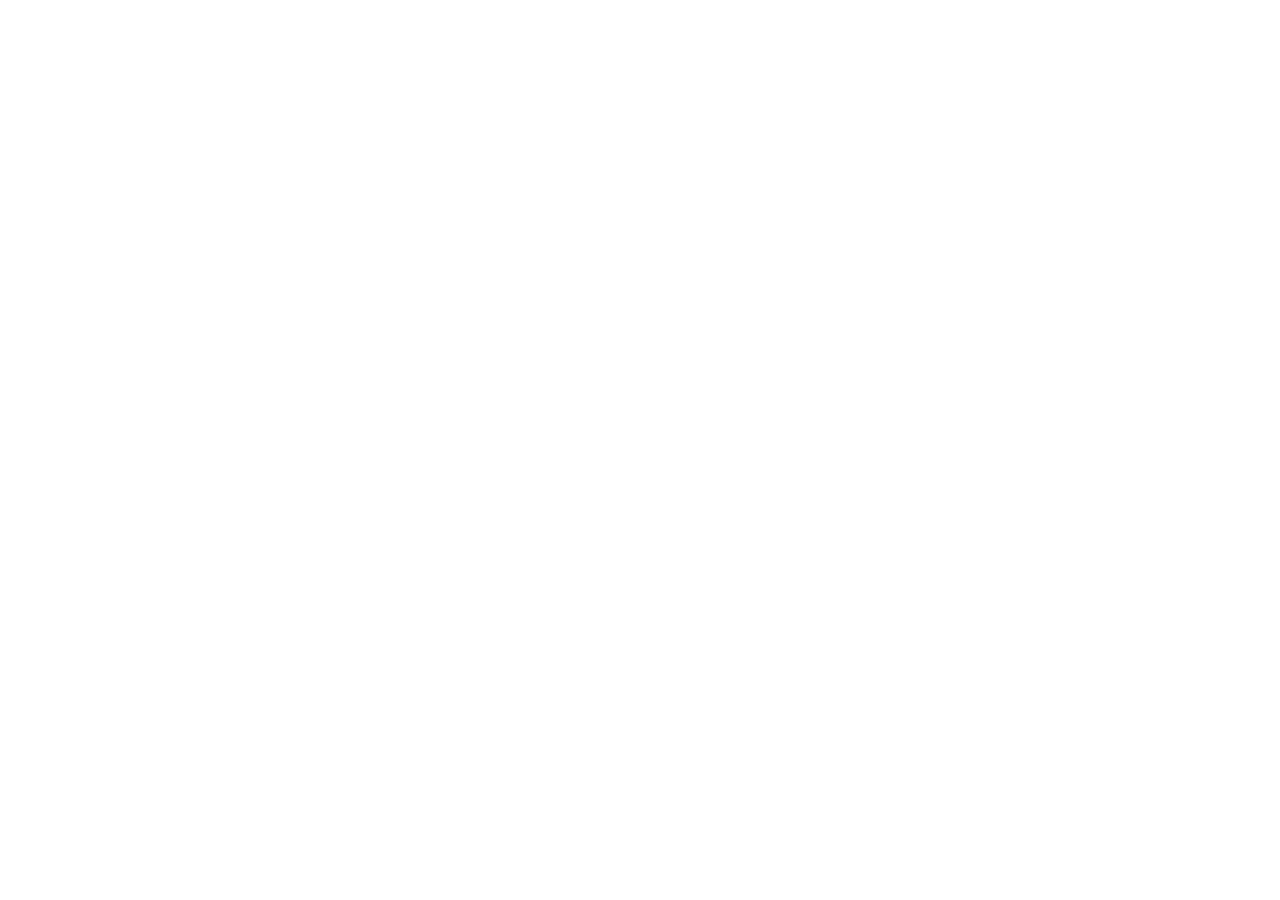
==== index.html @ 07c8e8c6 "first commit" ====
<!doctype html>
<html lang="en" class="scroll-smooth">
  <head>
    <meta charset="UTF-8" />
    <meta name="viewport" content="width=device-width, initial-scale=1.0" />
    
    <!-- Primary Meta Tags -->
    <title>StreamWave - Premium Android Streaming App | Unlimited Movies & Sports</title>
    <meta name="title" content="StreamWave - Premium Android Streaming App | Unlimited Movies & Sports" />
    <meta name="description" content="Watch movies, TV shows, anime, and live sports on your Android device with StreamWave. Fast, high-definition streaming, multi-language subtitles, and zero registration required. Download the official APK." />
    <meta name="keywords" content="StreamWave, StreamWave APK, android streaming app, free movie app, live sports stream android, download streamwave apk, mobile cinema, stream anime android" />
    <meta name="author" content="StreamWave Team" />
    <meta name="robots" content="index, follow" />
    <meta name="theme-color" content="#000000" />
    <link rel="canonical" href="https://streamwave.app/" />

    <!-- Open Graph / Facebook -->
    <meta property="og:title" content="StreamWave - Unlimited Entertainment" />
    <meta property="og:description" content="Watch movies, TV shows, anime, and live sports on Android." />
    <meta property="og:image" content="/og-image.webp" />
    <meta property="og:type" content="website" />
    <meta property="og:url" content="https://streamwave.app/" />

    <!-- Twitter -->
    <meta name="twitter:card" content="summary_large_image" />
    <meta name="twitter:title" content="StreamWave" />
    <meta name="twitter:description" content="Movies, TV shows, anime and live sports." />
    <meta name="twitter:image" content="/og-image.webp" />

    <!-- Structured Data (JSON-LD) -->
    <script type="application/ld+json">
    {
      "@context": "https://schema.org",
      "@type": "SoftwareApplication",
      "name": "StreamWave",
      "applicationCategory": "MultimediaApplication",
      "operatingSystem": "Android 5.0 or higher",
      "downloadUrl": "https://streamwave.app/download",
      "softwareVersion": "2.4.1",
      "fileSize": "18.4MB",
      "offers": {
        "@type": "Offer",
        "price": "0.00",
        "priceCurrency": "USD"
      }
    }
    </script>

    <!-- Favicon (Sleek SW Monogram Inline SVG) -->
    <link rel="icon" type="image/svg+xml" href="data:image/svg+xml,%3Csvg xmlns='http://www.w3.org/2000/svg' viewBox='0 0 100 100'%3E%3Crect width='100' height='100' rx='22' fill='black'/%3E%3Cpath d='M25 45 C25 25, 55 25, 55 42 C55 58, 25 54, 25 70 C25 82, 55 82, 55 70 M50 70 L65 40 M65 40 L73 55 M73 55 L81 40 L85 45' stroke='white' stroke-width='6' stroke-linecap='round' stroke-linejoin='round' fill='none'/%3E%3C/svg%3E" />

    <!-- Custom Preconnect & Fonts -->
    <link rel="preconnect" href="https://fonts.googleapis.com" />
    <link rel="preconnect" href="https://fonts.gstatic.com" crossorigin />
  </head>
  <body class="bg-[#000000] text-[#FFFFFF] antialiased selection:bg-white selection:text-black">
    <div id="root"></div>
    <script type="module" src="/src/main.tsx"></script>
  </body>
</html>
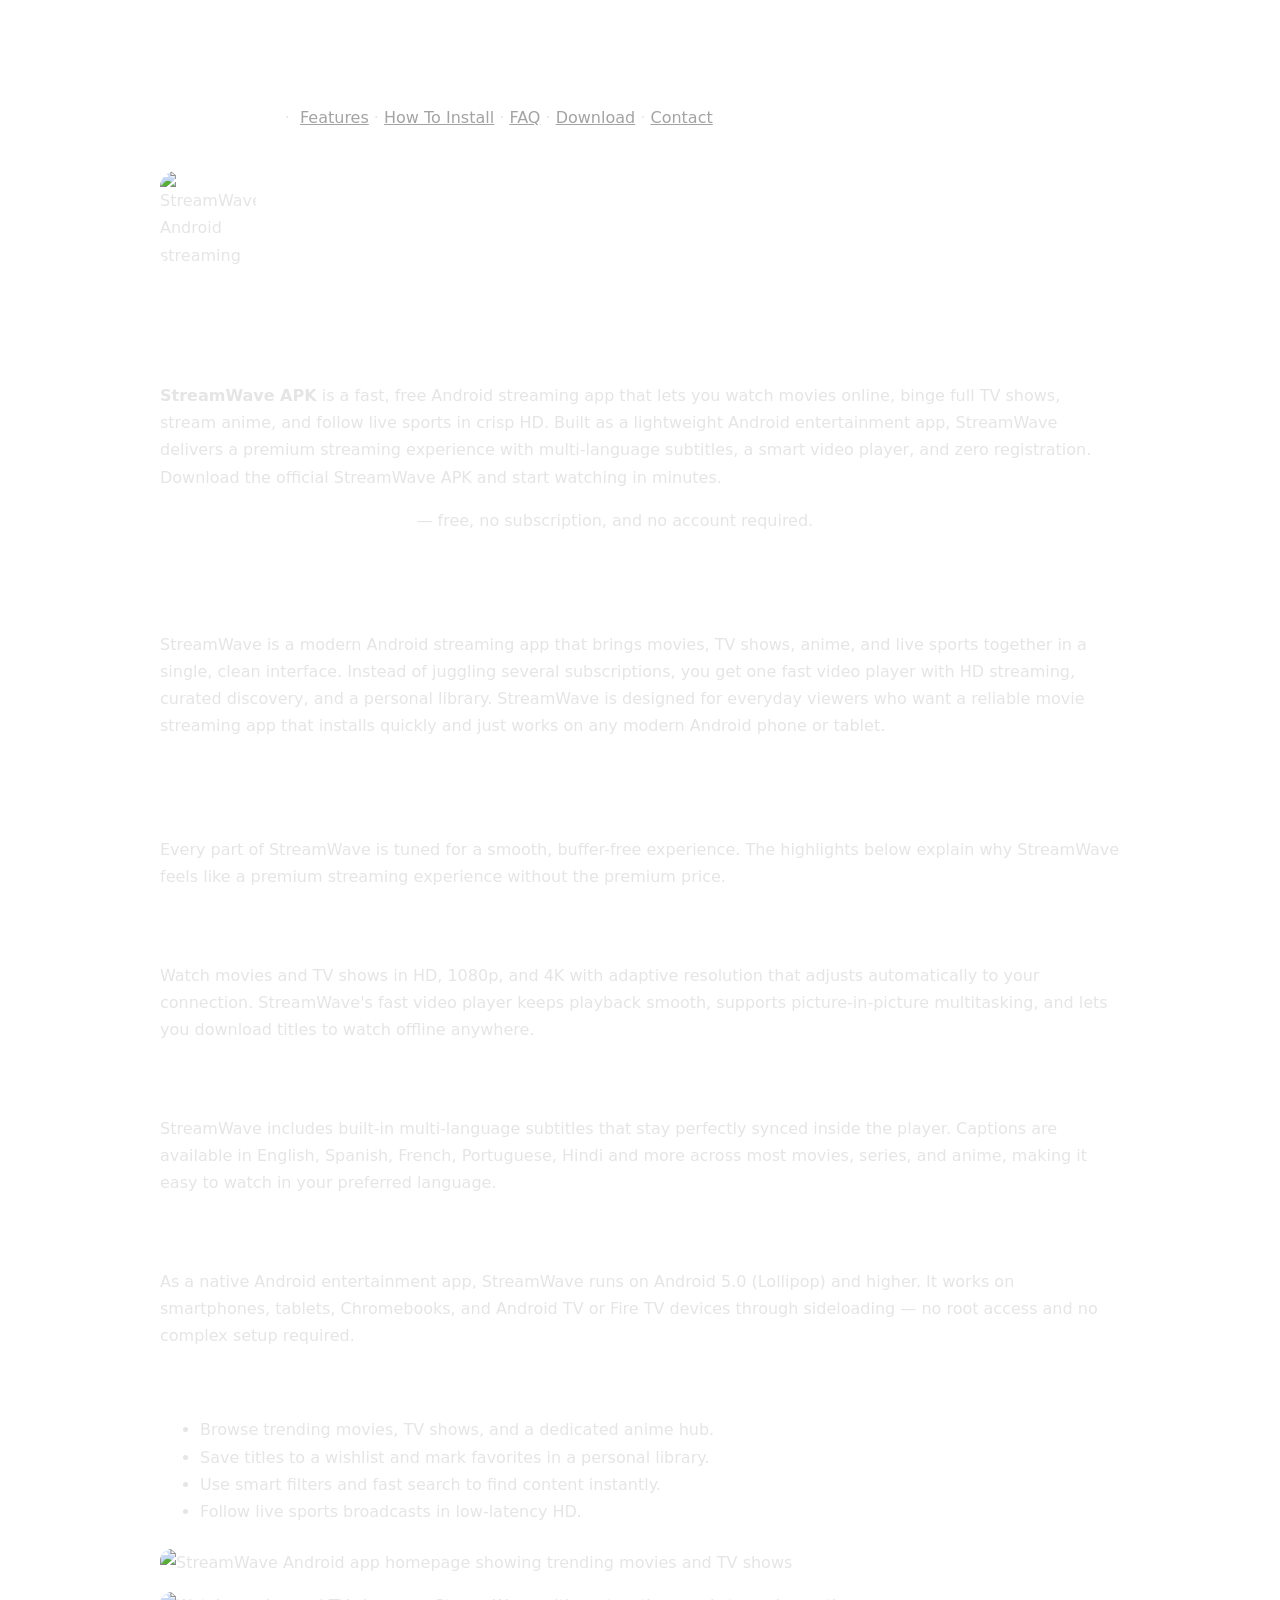
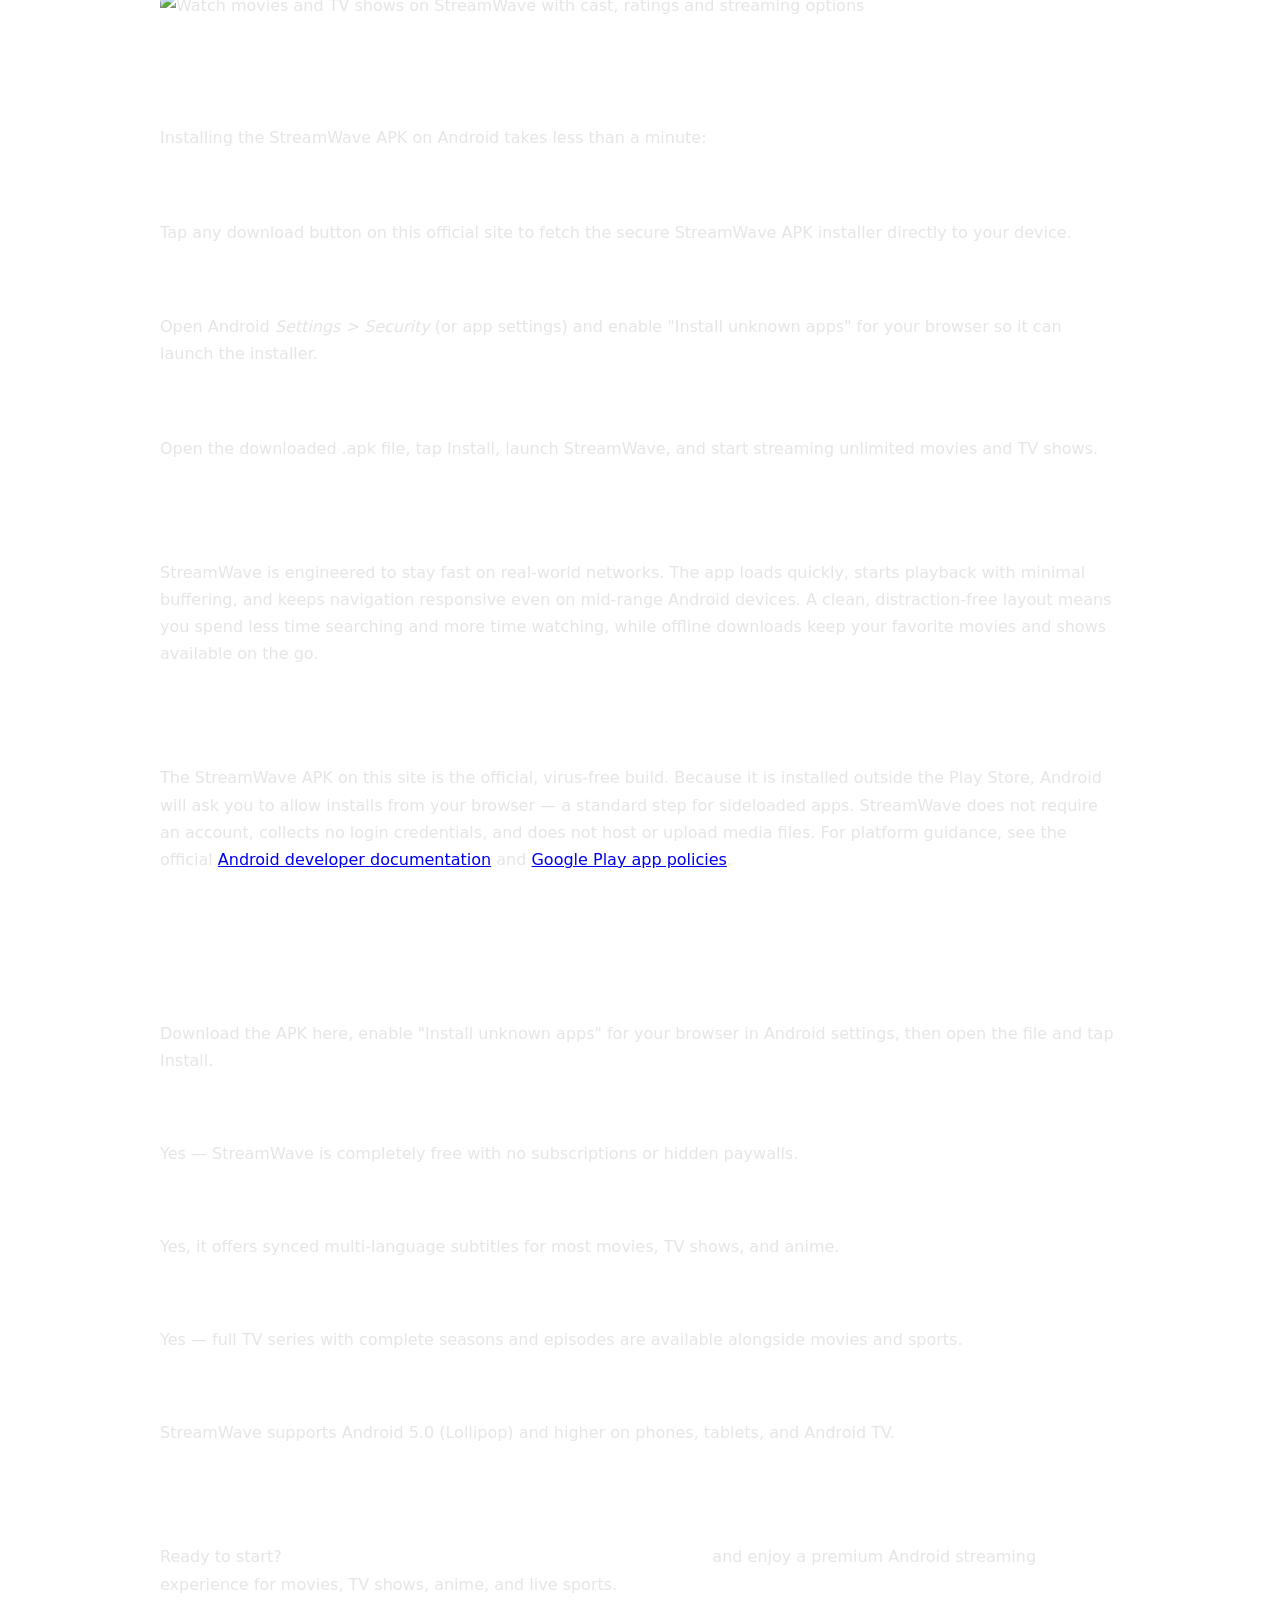
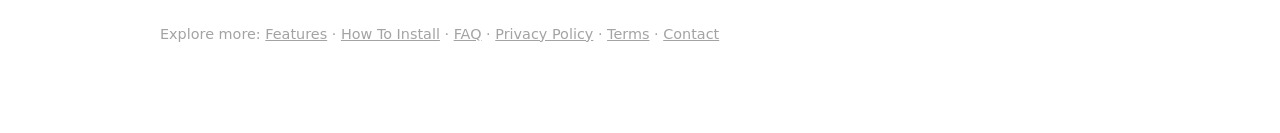
==== commit 9cb7522b: "SEO" ====
--- a/index.html
+++ b/index.html
@@ -3,59 +3,324 @@
   <head>
     <meta charset="UTF-8" />
     <meta name="viewport" content="width=device-width, initial-scale=1.0" />
-    
+
     <!-- Primary Meta Tags -->
-    <title>StreamWave - Premium Android Streaming App | Unlimited Movies & Sports</title>
-    <meta name="title" content="StreamWave - Premium Android Streaming App | Unlimited Movies & Sports" />
-    <meta name="description" content="Watch movies, TV shows, anime, and live sports on your Android device with StreamWave. Fast, high-definition streaming, multi-language subtitles, and zero registration required. Download the official APK." />
-    <meta name="keywords" content="StreamWave, StreamWave APK, android streaming app, free movie app, live sports stream android, download streamwave apk, mobile cinema, stream anime android" />
+    <title>StreamWave APK – Android Streaming App for Movies &amp; TV Shows</title>
+    <meta name="title" content="StreamWave APK – Android Streaming App for Movies &amp; TV Shows" />
+    <meta name="description" content="Download StreamWave APK for Android. Watch movies, TV shows, anime and sports with HD streaming, subtitles and a fast, user-friendly experience." />
+    <meta name="keywords" content="StreamWave APK, Android streaming app, watch movies online, TV shows, anime streaming, HD streaming, multi-language subtitles, Android entertainment app, premium streaming experience, fast video player, movie streaming app" />
     <meta name="author" content="StreamWave Team" />
-    <meta name="robots" content="index, follow" />
+    <meta name="robots" content="index, follow, max-image-preview:large" />
+    <meta name="google-site-verification" content="9iT44gUIu4LFjKCmtNg-uiL5FyWotsajVXrPZGFX6OA" />
     <meta name="theme-color" content="#000000" />
-    <link rel="canonical" href="https://streamwave.app/" />
+    <link rel="canonical" href="https://official-streamwave-apk.vercel.app/" />
 
     <!-- Open Graph / Facebook -->
-    <meta property="og:title" content="StreamWave - Unlimited Entertainment" />
-    <meta property="og:description" content="Watch movies, TV shows, anime, and live sports on Android." />
-    <meta property="og:image" content="/og-image.webp" />
     <meta property="og:type" content="website" />
-    <meta property="og:url" content="https://streamwave.app/" />
-
-    <!-- Twitter -->
+    <meta property="og:url" content="https://official-streamwave-apk.vercel.app/" />
+    <meta property="og:title" content="StreamWave APK – Android Streaming App for Movies &amp; TV Shows" />
+    <meta property="og:description" content="Download StreamWave APK for Android. Watch movies, TV shows, anime and sports with HD streaming, subtitles and a fast, user-friendly experience." />
+    <meta property="og:image" content="https://official-streamwave-apk.vercel.app/og-image.png" />
+    <meta property="og:image:width" content="1200" />
+    <meta property="og:image:height" content="630" />
+    <meta property="og:image:alt" content="StreamWave Android streaming app for movies and TV shows" />
+    <meta property="og:site_name" content="StreamWave" />
+    <meta property="og:locale" content="en_US" />
+
+    <!-- Twitter / X Card -->
     <meta name="twitter:card" content="summary_large_image" />
-    <meta name="twitter:title" content="StreamWave" />
-    <meta name="twitter:description" content="Movies, TV shows, anime and live sports." />
-    <meta name="twitter:image" content="/og-image.webp" />
-
-    <!-- Structured Data (JSON-LD) -->
+    <meta name="twitter:site" content="@streamwave_app" />
+    <meta name="twitter:title" content="StreamWave APK – Android Streaming App for Movies &amp; TV Shows" />
+    <meta name="twitter:description" content="Watch movies, TV shows, anime and sports on Android with HD streaming and subtitles. Download the official StreamWave APK free." />
+    <meta name="twitter:image" content="https://official-streamwave-apk.vercel.app/og-image.png" />
+    <meta name="twitter:image:alt" content="StreamWave Android streaming app for movies and TV shows" />
+
+    <!-- Favicons & App Icons -->
+    <link rel="icon" href="/favicon.ico" sizes="any" />
+    <link rel="icon" type="image/png" sizes="32x32" href="/favicon-32x32.png" />
+    <link rel="icon" type="image/png" sizes="16x16" href="/favicon-16x16.png" />
+    <link rel="apple-touch-icon" sizes="180x180" href="/apple-touch-icon.png" />
+    <link rel="icon" type="image/svg+xml" href="data:image/svg+xml,%3Csvg xmlns='http://www.w3.org/2000/svg' viewBox='0 0 100 100'%3E%3Crect width='100' height='100' rx='22' fill='black'/%3E%3Cpath d='M25 45 C25 25, 55 25, 55 42 C55 58, 25 54, 25 70 C25 82, 55 82, 55 70 M50 70 L65 40 M65 40 L73 55 M73 55 L81 40 L85 45' stroke='white' stroke-width='6' stroke-linecap='round' stroke-linejoin='round' fill='none'/%3E%3C/svg%3E" />
+
+    <!-- PWA Manifest -->
+    <link rel="manifest" href="/manifest.json" />
+
+    <!-- RSS Feed (backlink & syndication prep) -->
+    <link rel="alternate" type="application/rss+xml" title="StreamWave Updates" href="/feed.xml" />
+
+    <!-- Performance: preconnect + preload -->
+    <link rel="preconnect" href="https://fonts.googleapis.com" />
+    <link rel="preconnect" href="https://fonts.gstatic.com" crossorigin />
+    <link rel="preload" as="image" href="/og-image.png" fetchpriority="high" />
+
+    <!-- Structured Data (JSON-LD) — SoftwareApplication -->
     <script type="application/ld+json">
     {
       "@context": "https://schema.org",
       "@type": "SoftwareApplication",
       "name": "StreamWave",
+      "url": "https://official-streamwave-apk.vercel.app/",
+      "image": "https://official-streamwave-apk.vercel.app/og-image.png",
       "applicationCategory": "MultimediaApplication",
       "operatingSystem": "Android 5.0 or higher",
-      "downloadUrl": "https://streamwave.app/download",
-      "softwareVersion": "2.4.1",
-      "fileSize": "18.4MB",
+      "downloadUrl": "https://official-streamwave-apk.vercel.app/apk/StreamWave-v1.1.0.apk",
+      "softwareVersion": "1.1.0",
+      "fileSize": "21.3MB",
+      "datePublished": "2026-08-15",
+      "inLanguage": "en",
+      "description": "StreamWave is a free Android streaming app for movies, TV shows, anime, and live sports with HD playback and multi-language subtitles.",
       "offers": {
         "@type": "Offer",
         "price": "0.00",
         "priceCurrency": "USD"
+      },
+      "publisher": {
+        "@type": "Organization",
+        "name": "StreamWave Team",
+        "url": "https://official-streamwave-apk.vercel.app/"
+      },
+      "aggregateRating": {
+        "@type": "AggregateRating",
+        "ratingValue": "4.7",
+        "reviewCount": "1200"
       }
     }
     </script>
 
-    <!-- Favicon (Sleek SW Monogram Inline SVG) -->
-    <link rel="icon" type="image/svg+xml" href="data:image/svg+xml,%3Csvg xmlns='http://www.w3.org/2000/svg' viewBox='0 0 100 100'%3E%3Crect width='100' height='100' rx='22' fill='black'/%3E%3Cpath d='M25 45 C25 25, 55 25, 55 42 C55 58, 25 54, 25 70 C25 82, 55 82, 55 70 M50 70 L65 40 M65 40 L73 55 M73 55 L81 40 L85 45' stroke='white' stroke-width='6' stroke-linecap='round' stroke-linejoin='round' fill='none'/%3E%3C/svg%3E" />
-
-    <!-- Custom Preconnect & Fonts -->
-    <link rel="preconnect" href="https://fonts.googleapis.com" />
-    <link rel="preconnect" href="https://fonts.gstatic.com" crossorigin />
+    <!-- Structured Data (JSON-LD) — FAQPage -->
+    <script type="application/ld+json">
+    {
+      "@context": "https://schema.org",
+      "@type": "FAQPage",
+      "mainEntity": [
+        {
+          "@type": "Question",
+          "name": "How to install StreamWave APK?",
+          "acceptedAnswer": {
+            "@type": "Answer",
+            "text": "Download the StreamWave APK from this official site, open Android Settings and enable \"Install unknown apps\" for your browser, then open the downloaded .apk file and tap Install. Launch the app and start streaming — no root and no registration required."
+          }
+        },
+        {
+          "@type": "Question",
+          "name": "Is StreamWave free?",
+          "acceptedAnswer": {
+            "@type": "Answer",
+            "text": "Yes. StreamWave is 100% free to download and use, with no mandatory subscriptions, paid plans, or hidden paywalls."
+          }
+        },
+        {
+          "@type": "Question",
+          "name": "Does StreamWave support subtitles?",
+          "acceptedAnswer": {
+            "@type": "Answer",
+            "text": "Yes. StreamWave loads synced multi-language subtitles (English, Spanish, French, Portuguese, Hindi and more) for most movies, TV shows, and anime directly inside the player."
+          }
+        },
+        {
+          "@type": "Question",
+          "name": "Can I watch TV shows on StreamWave?",
+          "acceptedAnswer": {
+            "@type": "Answer",
+            "text": "Yes. StreamWave offers complete TV series with full seasons and episode layouts, alongside movies, anime, and live sports broadcasts in HD."
+          }
+        },
+        {
+          "@type": "Question",
+          "name": "Which Android versions are supported?",
+          "acceptedAnswer": {
+            "@type": "Answer",
+            "text": "StreamWave runs on Android 5.0 (Lollipop) or higher and works on Android phones, tablets, Chromebooks, and Android TV / Fire TV devices via sideloading."
+          }
+        }
+      ]
+    }
+    </script>
+
+    <!-- Structured Data (JSON-LD) — BreadcrumbList -->
+    <script type="application/ld+json">
+    {
+      "@context": "https://schema.org",
+      "@type": "BreadcrumbList",
+      "itemListElement": [
+        { "@type": "ListItem", "position": 1, "name": "Home", "item": "https://official-streamwave-apk.vercel.app/" },
+        { "@type": "ListItem", "position": 2, "name": "Features", "item": "https://official-streamwave-apk.vercel.app/#features" },
+        { "@type": "ListItem", "position": 3, "name": "How to Install", "item": "https://official-streamwave-apk.vercel.app/#install" },
+        { "@type": "ListItem", "position": 4, "name": "FAQ", "item": "https://official-streamwave-apk.vercel.app/#faq" }
+      ]
+    }
+    </script>
   </head>
   <body class="bg-[#000000] text-[#FFFFFF] antialiased selection:bg-white selection:text-black">
-    <div id="root"></div>
+    <!--
+      #root contains a static, crawlable SEO fallback (semantic HTML with the full
+      heading hierarchy, ~600 words, internal + external links and images with alt
+      text). Search crawlers that do not execute JavaScript read this content.
+      When the bundle loads, React's createRoot() replaces it with the interactive
+      app — so users always see the full designed UI and nothing changes visually.
+    -->
+    <div id="root">
+      <div id="seo-fallback" style="max-width:960px;margin:0 auto;padding:96px 24px 64px;color:#e5e5e5;font-family:system-ui,-apple-system,Segoe UI,Roboto,sans-serif;line-height:1.7">
+        <!-- Primary navigation (internal links) -->
+        <nav aria-label="Primary" style="margin-bottom:40px">
+          <a href="/" style="color:#fff;font-weight:700;text-decoration:none">StreamWave</a>
+          &nbsp;·&nbsp;
+          <a href="#features" style="color:#a3a3a3">Features</a> ·
+          <a href="#install" style="color:#a3a3a3">How To Install</a> ·
+          <a href="#faq" style="color:#a3a3a3">FAQ</a> ·
+          <a href="#download" style="color:#a3a3a3">Download</a> ·
+          <a href="#contact" style="color:#a3a3a3">Contact</a>
+        </nav>
+
+        <header>
+          <img src="/streamwavelogo.png" width="96" height="96" alt="StreamWave Android streaming app logo" style="display:block;margin-bottom:16px;border-radius:16px" />
+          <h1 style="font-size:2.25rem;line-height:1.15;color:#fff;margin:0 0 16px">
+            StreamWave – Premium Android Streaming App for Movies &amp; TV Shows
+          </h1>
+          <p>
+            <strong>StreamWave APK</strong> is a fast, free Android streaming app that lets you
+            watch movies online, binge full TV shows, stream anime, and follow live sports in
+            crisp HD. Built as a lightweight Android entertainment app, StreamWave delivers a
+            premium streaming experience with multi-language subtitles, a smart video player,
+            and zero registration. Download the official StreamWave APK and start watching in
+            minutes.
+          </p>
+          <p>
+            <a href="#download" style="color:#fff;font-weight:700">Download StreamWave APK</a> —
+            free, no subscription, and no account required.
+          </p>
+        </header>
+
+        <section id="about">
+          <h2 style="color:#fff;font-size:1.5rem;margin:40px 0 12px">What is StreamWave?</h2>
+          <p>
+            StreamWave is a modern Android streaming app that brings movies, TV shows, anime,
+            and live sports together in a single, clean interface. Instead of juggling several
+            subscriptions, you get one fast video player with HD streaming, curated discovery,
+            and a personal library. StreamWave is designed for everyday viewers who want a
+            reliable movie streaming app that installs quickly and just works on any modern
+            Android phone or tablet.
+          </p>
+        </section>
+
+        <section id="features">
+          <h2 style="color:#fff;font-size:1.5rem;margin:40px 0 12px">Features</h2>
+          <p>
+            Every part of StreamWave is tuned for a smooth, buffer-free experience. The
+            highlights below explain why StreamWave feels like a premium streaming experience
+            without the premium price.
+          </p>
+
+          <article>
+            <h3 style="color:#fff;font-size:1.15rem;margin:24px 0 8px">HD Streaming</h3>
+            <p>
+              Watch movies and TV shows in HD, 1080p, and 4K with adaptive resolution that
+              adjusts automatically to your connection. StreamWave's fast video player keeps
+              playback smooth, supports picture-in-picture multitasking, and lets you download
+              titles to watch offline anywhere.
+            </p>
+          </article>
+
+          <article>
+            <h3 style="color:#fff;font-size:1.15rem;margin:24px 0 8px">Multi-language subtitle support</h3>
+            <p>
+              StreamWave includes built-in multi-language subtitles that stay perfectly synced
+              inside the player. Captions are available in English, Spanish, French, Portuguese,
+              Hindi and more across most movies, series, and anime, making it easy to watch in
+              your preferred language.
+            </p>
+          </article>
+
+          <article>
+            <h3 style="color:#fff;font-size:1.15rem;margin:24px 0 8px">Android compatibility</h3>
+            <p>
+              As a native Android entertainment app, StreamWave runs on Android 5.0 (Lollipop)
+              and higher. It works on smartphones, tablets, Chromebooks, and Android TV or Fire
+              TV devices through sideloading — no root access and no complex setup required.
+            </p>
+          </article>
+
+          <h4 style="color:#fff;font-size:1rem;margin:24px 0 8px">More things you can do</h4>
+          <ul>
+            <li>Browse trending movies, TV shows, and a dedicated anime hub.</li>
+            <li>Save titles to a wishlist and mark favorites in a personal library.</li>
+            <li>Use smart filters and fast search to find content instantly.</li>
+            <li>Follow live sports broadcasts in low-latency HD.</li>
+          </ul>
+          <p>
+            <img src="/screenshots/streamwave-home.png" width="200" height="433" loading="lazy" alt="StreamWave Android app homepage showing trending movies and TV shows" style="border-radius:12px;margin:8px 12px 8px 0" />
+            <img src="/screenshots/streamwave-details.png" width="200" height="433" loading="lazy" alt="Watch movies and TV shows on StreamWave with cast, ratings and streaming options" style="border-radius:12px;margin:8px 0" />
+          </p>
+        </section>
+
+        <section id="install">
+          <h2 style="color:#fff;font-size:1.5rem;margin:40px 0 12px">Installation guide</h2>
+          <p>Installing the StreamWave APK on Android takes less than a minute:</p>
+          <h3 style="color:#fff;font-size:1.15rem;margin:20px 0 8px">Step 1 — Download the APK</h3>
+          <p>Tap any download button on this official site to fetch the secure StreamWave APK installer directly to your device.</p>
+          <h3 style="color:#fff;font-size:1.15rem;margin:20px 0 8px">Step 2 — Allow unknown sources</h3>
+          <p>Open Android <em>Settings &gt; Security</em> (or app settings) and enable "Install unknown apps" for your browser so it can launch the installer.</p>
+          <h3 style="color:#fff;font-size:1.15rem;margin:20px 0 8px">Step 3 — Install and enjoy</h3>
+          <p>Open the downloaded .apk file, tap Install, launch StreamWave, and start streaming unlimited movies and TV shows.</p>
+        </section>
+
+        <section id="experience">
+          <h2 style="color:#fff;font-size:1.5rem;margin:40px 0 12px">User experience &amp; performance</h2>
+          <p>
+            StreamWave is engineered to stay fast on real-world networks. The app loads quickly,
+            starts playback with minimal buffering, and keeps navigation responsive even on
+            mid-range Android devices. A clean, distraction-free layout means you spend less time
+            searching and more time watching, while offline downloads keep your favorite movies
+            and shows available on the go.
+          </p>
+        </section>
+
+        <section id="security">
+          <h2 style="color:#fff;font-size:1.5rem;margin:40px 0 12px">Security information</h2>
+          <p>
+            The StreamWave APK on this site is the official, virus-free build. Because it is
+            installed outside the Play Store, Android will ask you to allow installs from your
+            browser — a standard step for sideloaded apps. StreamWave does not require an account,
+            collects no login credentials, and does not host or upload media files. For platform
+            guidance, see the official
+            <a href="https://developer.android.com/guide" target="_blank" rel="noopener noreferrer">Android developer documentation</a>
+            and
+            <a href="https://support.google.com/googleplay/android-developer/answer/113474" target="_blank" rel="noopener noreferrer">Google Play app policies</a>.
+          </p>
+        </section>
+
+        <section id="faq">
+          <h2 style="color:#fff;font-size:1.5rem;margin:40px 0 12px">Frequently asked questions</h2>
+          <h3 style="color:#fff;font-size:1.1rem;margin:20px 0 6px">How to install StreamWave APK?</h3>
+          <p>Download the APK here, enable "Install unknown apps" for your browser in Android settings, then open the file and tap Install.</p>
+          <h3 style="color:#fff;font-size:1.1rem;margin:20px 0 6px">Is StreamWave free?</h3>
+          <p>Yes — StreamWave is completely free with no subscriptions or hidden paywalls.</p>
+          <h3 style="color:#fff;font-size:1.1rem;margin:20px 0 6px">Does StreamWave support subtitles?</h3>
+          <p>Yes, it offers synced multi-language subtitles for most movies, TV shows, and anime.</p>
+          <h3 style="color:#fff;font-size:1.1rem;margin:20px 0 6px">Can I watch TV shows?</h3>
+          <p>Yes — full TV series with complete seasons and episodes are available alongside movies and sports.</p>
+          <h3 style="color:#fff;font-size:1.1rem;margin:20px 0 6px">Which Android versions are supported?</h3>
+          <p>StreamWave supports Android 5.0 (Lollipop) and higher on phones, tablets, and Android TV.</p>
+        </section>
+
+        <section id="download">
+          <h2 style="color:#fff;font-size:1.5rem;margin:40px 0 12px">Download StreamWave APK</h2>
+          <p>
+            Ready to start? <a href="/apk/StreamWave-v1.1.0.apk" style="color:#fff;font-weight:700">Download the latest StreamWave APK (v1.1.0)</a>
+            and enjoy a premium Android streaming experience for movies, TV shows, anime, and live sports.
+          </p>
+          <p style="margin-top:24px;font-size:0.9rem;color:#a3a3a3">
+            Explore more:
+            <a href="#features" style="color:#a3a3a3">Features</a> ·
+            <a href="#install" style="color:#a3a3a3">How To Install</a> ·
+            <a href="#faq" style="color:#a3a3a3">FAQ</a> ·
+            <a href="#privacy" style="color:#a3a3a3">Privacy Policy</a> ·
+            <a href="#terms" style="color:#a3a3a3">Terms</a> ·
+            <a href="#contact" style="color:#a3a3a3">Contact</a>
+          </p>
+        </section>
+      </div>
+    </div>
     <script type="module" src="/src/main.tsx"></script>
   </body>
 </html>
-
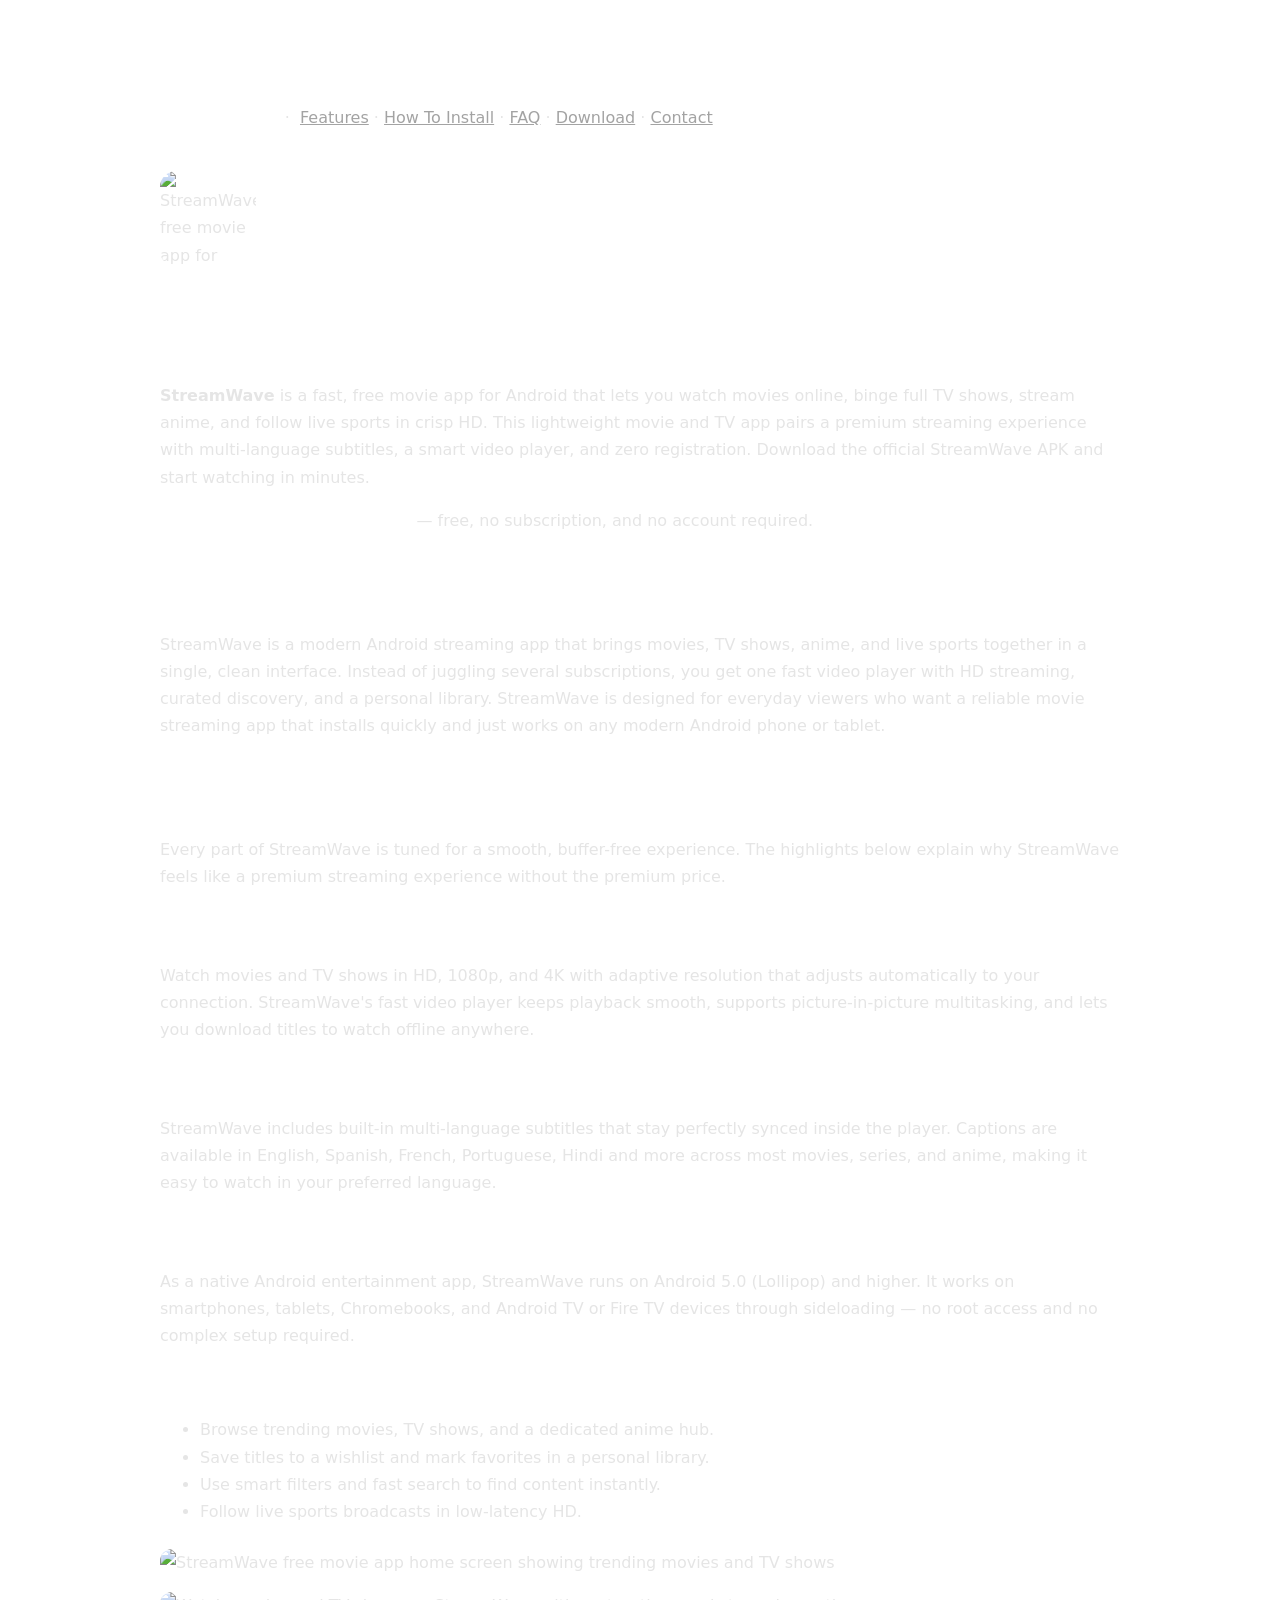
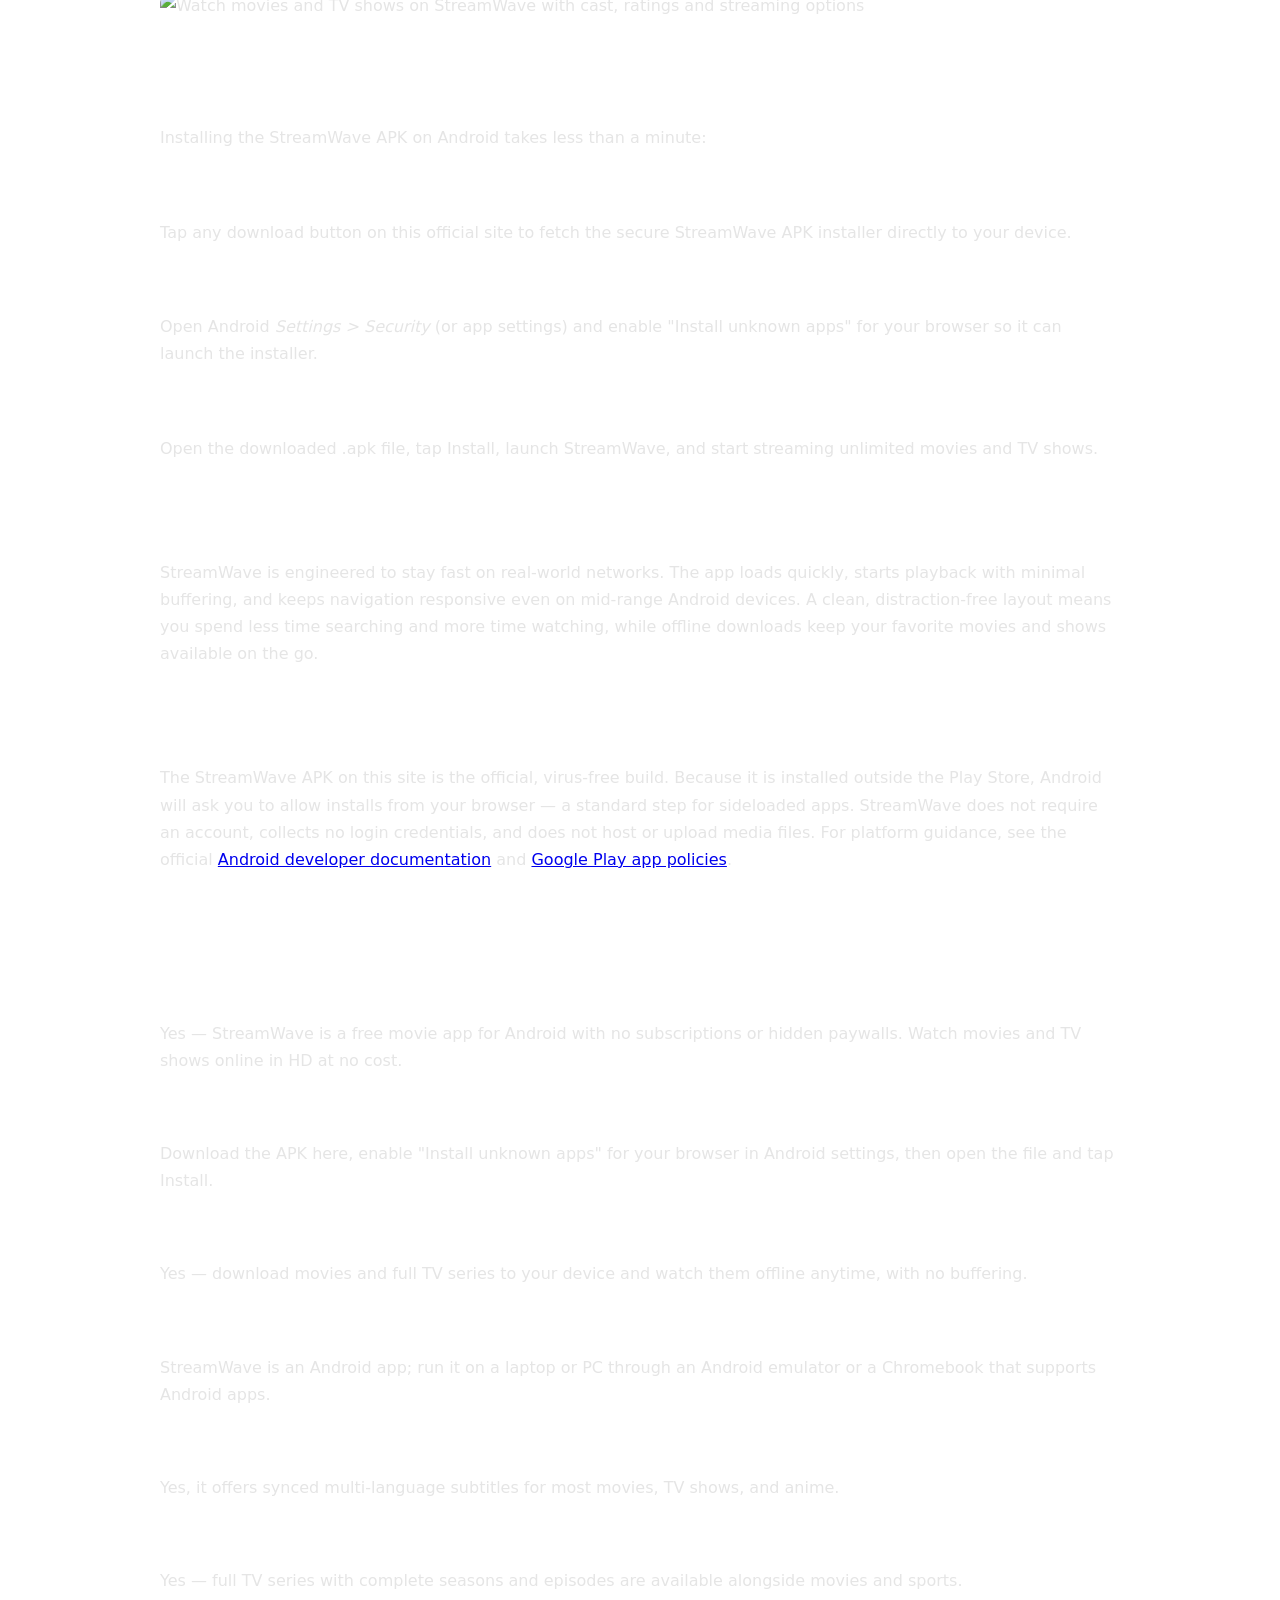
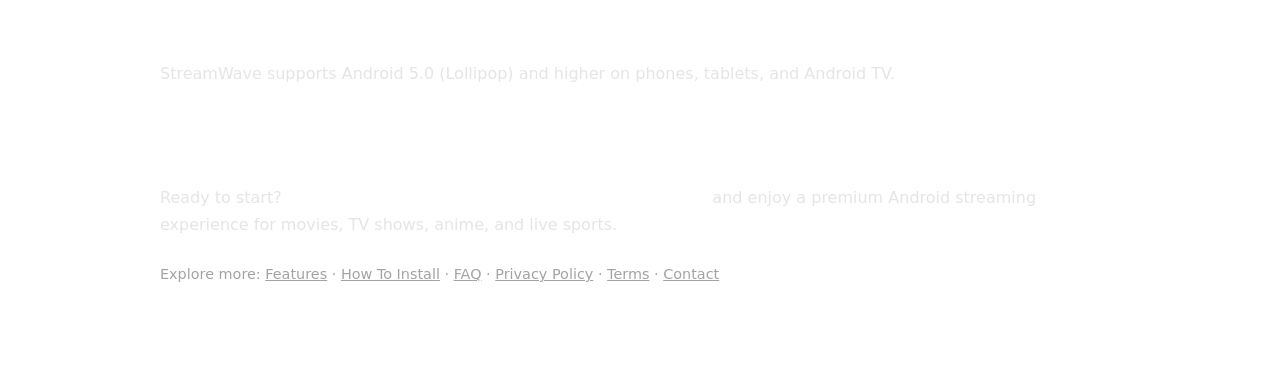
==== commit 22aed161: "seo" ====
--- a/index.html
+++ b/index.html
@@ -5,10 +5,11 @@
     <meta name="viewport" content="width=device-width, initial-scale=1.0" />
 
     <!-- Primary Meta Tags -->
-    <title>StreamWave APK – Android Streaming App for Movies &amp; TV Shows</title>
-    <meta name="title" content="StreamWave APK – Android Streaming App for Movies &amp; TV Shows" />
-    <meta name="description" content="Download StreamWave APK for Android. Watch movies, TV shows, anime and sports with HD streaming, subtitles and a fast, user-friendly experience." />
-    <meta name="keywords" content="StreamWave APK, Android streaming app, watch movies online, TV shows, anime streaming, HD streaming, multi-language subtitles, Android entertainment app, premium streaming experience, fast video player, movie streaming app" />
+    <title>Free Movie App – Watch Movies &amp; TV Shows | StreamWave</title>
+    <meta name="title" content="Free Movie App – Watch Movies &amp; TV Shows | StreamWave" />
+    <meta name="description" content="StreamWave is a free movie app for Android to watch movies and TV shows online in HD. Download the APK to stream films offline with subtitles — no sign-up." />
+    <!-- Bing responds to the keywords meta; grouped clusters, no stuffing -->
+    <meta name="keywords" content="free movie app, movie app, movies and tv app, watch movies online, watch tv shows online, free movie apps, hd movies, movie app download, android movie app, movie app for laptop, streaming app" />
     <meta name="author" content="StreamWave Team" />
     <meta name="robots" content="index, follow, max-image-preview:large" />
     <meta name="google-site-verification" content="9iT44gUIu4LFjKCmtNg-uiL5FyWotsajVXrPZGFX6OA" />
@@ -18,8 +19,8 @@
     <!-- Open Graph / Facebook -->
     <meta property="og:type" content="website" />
     <meta property="og:url" content="https://official-streamwave-apk.vercel.app/" />
-    <meta property="og:title" content="StreamWave APK – Android Streaming App for Movies &amp; TV Shows" />
-    <meta property="og:description" content="Download StreamWave APK for Android. Watch movies, TV shows, anime and sports with HD streaming, subtitles and a fast, user-friendly experience." />
+    <meta property="og:title" content="Free Movie App – Watch Movies &amp; TV Shows | StreamWave" />
+    <meta property="og:description" content="A free movie app for Android to watch movies and TV shows online in HD. Download the StreamWave APK to stream films offline with subtitles — no sign-up." />
     <meta property="og:image" content="https://official-streamwave-apk.vercel.app/og-image.png" />
     <meta property="og:image:width" content="1200" />
     <meta property="og:image:height" content="630" />
@@ -30,8 +31,8 @@
     <!-- Twitter / X Card -->
     <meta name="twitter:card" content="summary_large_image" />
     <meta name="twitter:site" content="@streamwave_app" />
-    <meta name="twitter:title" content="StreamWave APK – Android Streaming App for Movies &amp; TV Shows" />
-    <meta name="twitter:description" content="Watch movies, TV shows, anime and sports on Android with HD streaming and subtitles. Download the official StreamWave APK free." />
+    <meta name="twitter:title" content="Free Movie App – Watch Movies &amp; TV Shows | StreamWave" />
+    <meta name="twitter:description" content="Watch movies and TV shows online in HD on Android. Download the free StreamWave APK to stream films, binge series and enjoy offline downloads with subtitles." />
     <meta name="twitter:image" content="https://official-streamwave-apk.vercel.app/og-image.png" />
     <meta name="twitter:image:alt" content="StreamWave Android streaming app for movies and TV shows" />
 
@@ -52,6 +53,39 @@
     <link rel="preconnect" href="https://fonts.googleapis.com" />
     <link rel="preconnect" href="https://fonts.gstatic.com" crossorigin />
     <link rel="preload" as="image" href="/og-image.png" fetchpriority="high" />
+
+    <!-- Structured Data (JSON-LD) — WebSite (with Sitelinks Search box hint) -->
+    <script type="application/ld+json">
+    {
+      "@context": "https://schema.org",
+      "@type": "WebSite",
+      "name": "StreamWave",
+      "alternateName": "StreamWave Free Movie App",
+      "url": "https://official-streamwave-apk.vercel.app/",
+      "description": "StreamWave is a free movie app for Android to watch movies and TV shows online in HD, with offline downloads and multi-language subtitles.",
+      "inLanguage": "en",
+      "publisher": {
+        "@type": "Organization",
+        "name": "StreamWave Team"
+      }
+    }
+    </script>
+
+    <!-- Structured Data (JSON-LD) — Organization -->
+    <script type="application/ld+json">
+    {
+      "@context": "https://schema.org",
+      "@type": "Organization",
+      "name": "StreamWave",
+      "legalName": "StreamWave Team",
+      "url": "https://official-streamwave-apk.vercel.app/",
+      "logo": "https://official-streamwave-apk.vercel.app/streamwavelogo.png",
+      "description": "StreamWave builds a free movie and TV app for Android that lets viewers watch movies and TV shows online in HD with offline downloads and subtitles.",
+      "sameAs": [
+        "https://t.me/streamwave_official"
+      ]
+    }
+    </script>
 
     <!-- Structured Data (JSON-LD) — SoftwareApplication -->
     <script type="application/ld+json">
@@ -95,7 +129,15 @@
       "mainEntity": [
         {
           "@type": "Question",
-          "name": "How to install StreamWave APK?",
+          "name": "Is StreamWave a free movie app?",
+          "acceptedAnswer": {
+            "@type": "Answer",
+            "text": "Yes. StreamWave is a 100% free movie app for Android. You can watch movies and TV shows online in HD with no mandatory subscriptions, paid plans, or hidden paywalls."
+          }
+        },
+        {
+          "@type": "Question",
+          "name": "How do I install the StreamWave APK?",
           "acceptedAnswer": {
             "@type": "Answer",
             "text": "Download the StreamWave APK from this official site, open Android Settings and enable \"Install unknown apps\" for your browser, then open the downloaded .apk file and tap Install. Launch the app and start streaming — no root and no registration required."
@@ -103,15 +145,23 @@
         },
         {
           "@type": "Question",
-          "name": "Is StreamWave free?",
-          "acceptedAnswer": {
-            "@type": "Answer",
-            "text": "Yes. StreamWave is 100% free to download and use, with no mandatory subscriptions, paid plans, or hidden paywalls."
-          }
-        },
-        {
-          "@type": "Question",
-          "name": "Does StreamWave support subtitles?",
+          "name": "Can I watch movies and TV shows offline?",
+          "acceptedAnswer": {
+            "@type": "Answer",
+            "text": "Yes. StreamWave lets you download movies and full TV series to your device so you can watch them offline later, without using data or waiting for buffering."
+          }
+        },
+        {
+          "@type": "Question",
+          "name": "Can I use StreamWave on a laptop or PC?",
+          "acceptedAnswer": {
+            "@type": "Answer",
+            "text": "StreamWave is an Android movie app, so it runs on phones, tablets, and Chromebooks. To use the movie app on a laptop or PC, install it through an Android emulator or a Chromebook that supports Android apps."
+          }
+        },
+        {
+          "@type": "Question",
+          "name": "Does the app support subtitles?",
           "acceptedAnswer": {
             "@type": "Answer",
             "text": "Yes. StreamWave loads synced multi-language subtitles (English, Spanish, French, Portuguese, Hindi and more) for most movies, TV shows, and anime directly inside the player."
@@ -119,10 +169,10 @@
         },
         {
           "@type": "Question",
-          "name": "Can I watch TV shows on StreamWave?",
-          "acceptedAnswer": {
-            "@type": "Answer",
-            "text": "Yes. StreamWave offers complete TV series with full seasons and episode layouts, alongside movies, anime, and live sports broadcasts in HD."
+          "name": "Can I watch TV shows and series on StreamWave?",
+          "acceptedAnswer": {
+            "@type": "Answer",
+            "text": "Yes. This movie and TV app offers complete TV series with full seasons and episode layouts, alongside movies, anime, and live sports broadcasts in HD."
           }
         },
         {
@@ -173,17 +223,16 @@
         </nav>
 
         <header>
-          <img src="/streamwavelogo.png" width="96" height="96" alt="StreamWave Android streaming app logo" style="display:block;margin-bottom:16px;border-radius:16px" />
+          <img src="/streamwavelogo.png" width="96" height="96" decoding="async" alt="StreamWave free movie app for Android logo" style="display:block;margin-bottom:16px;border-radius:16px" />
           <h1 style="font-size:2.25rem;line-height:1.15;color:#fff;margin:0 0 16px">
-            StreamWave – Premium Android Streaming App for Movies &amp; TV Shows
+            StreamWave – Free Movie App to Watch Movies &amp; TV Shows on Android
           </h1>
           <p>
-            <strong>StreamWave APK</strong> is a fast, free Android streaming app that lets you
+            <strong>StreamWave</strong> is a fast, free movie app for Android that lets you
             watch movies online, binge full TV shows, stream anime, and follow live sports in
-            crisp HD. Built as a lightweight Android entertainment app, StreamWave delivers a
-            premium streaming experience with multi-language subtitles, a smart video player,
-            and zero registration. Download the official StreamWave APK and start watching in
-            minutes.
+            crisp HD. This lightweight movie and TV app pairs a premium streaming experience with
+            multi-language subtitles, a smart video player, and zero registration. Download the
+            official StreamWave APK and start watching in minutes.
           </p>
           <p>
             <a href="#download" style="color:#fff;font-weight:700">Download StreamWave APK</a> —
@@ -248,8 +297,8 @@
             <li>Follow live sports broadcasts in low-latency HD.</li>
           </ul>
           <p>
-            <img src="/screenshots/streamwave-home.png" width="200" height="433" loading="lazy" alt="StreamWave Android app homepage showing trending movies and TV shows" style="border-radius:12px;margin:8px 12px 8px 0" />
-            <img src="/screenshots/streamwave-details.png" width="200" height="433" loading="lazy" alt="Watch movies and TV shows on StreamWave with cast, ratings and streaming options" style="border-radius:12px;margin:8px 0" />
+            <img src="/screenshots/streamwave-home.png" width="200" height="433" loading="lazy" decoding="async" alt="StreamWave free movie app home screen showing trending movies and TV shows" style="border-radius:12px;margin:8px 12px 8px 0" />
+            <img src="/screenshots/streamwave-details.png" width="200" height="433" loading="lazy" decoding="async" alt="Watch movies and TV shows on StreamWave with cast, ratings and streaming options" style="border-radius:12px;margin:8px 0" />
           </p>
         </section>
 
@@ -291,13 +340,17 @@
 
         <section id="faq">
           <h2 style="color:#fff;font-size:1.5rem;margin:40px 0 12px">Frequently asked questions</h2>
-          <h3 style="color:#fff;font-size:1.1rem;margin:20px 0 6px">How to install StreamWave APK?</h3>
+          <h3 style="color:#fff;font-size:1.1rem;margin:20px 0 6px">Is StreamWave a free movie app?</h3>
+          <p>Yes — StreamWave is a free movie app for Android with no subscriptions or hidden paywalls. Watch movies and TV shows online in HD at no cost.</p>
+          <h3 style="color:#fff;font-size:1.1rem;margin:20px 0 6px">How do I install the StreamWave APK?</h3>
           <p>Download the APK here, enable "Install unknown apps" for your browser in Android settings, then open the file and tap Install.</p>
-          <h3 style="color:#fff;font-size:1.1rem;margin:20px 0 6px">Is StreamWave free?</h3>
-          <p>Yes — StreamWave is completely free with no subscriptions or hidden paywalls.</p>
-          <h3 style="color:#fff;font-size:1.1rem;margin:20px 0 6px">Does StreamWave support subtitles?</h3>
+          <h3 style="color:#fff;font-size:1.1rem;margin:20px 0 6px">Can I watch movies and TV shows offline?</h3>
+          <p>Yes — download movies and full TV series to your device and watch them offline anytime, with no buffering.</p>
+          <h3 style="color:#fff;font-size:1.1rem;margin:20px 0 6px">Can I use the movie app on a laptop or PC?</h3>
+          <p>StreamWave is an Android app; run it on a laptop or PC through an Android emulator or a Chromebook that supports Android apps.</p>
+          <h3 style="color:#fff;font-size:1.1rem;margin:20px 0 6px">Does the app support subtitles?</h3>
           <p>Yes, it offers synced multi-language subtitles for most movies, TV shows, and anime.</p>
-          <h3 style="color:#fff;font-size:1.1rem;margin:20px 0 6px">Can I watch TV shows?</h3>
+          <h3 style="color:#fff;font-size:1.1rem;margin:20px 0 6px">Can I watch TV shows and series?</h3>
           <p>Yes — full TV series with complete seasons and episodes are available alongside movies and sports.</p>
           <h3 style="color:#fff;font-size:1.1rem;margin:20px 0 6px">Which Android versions are supported?</h3>
           <p>StreamWave supports Android 5.0 (Lollipop) and higher on phones, tablets, and Android TV.</p>
